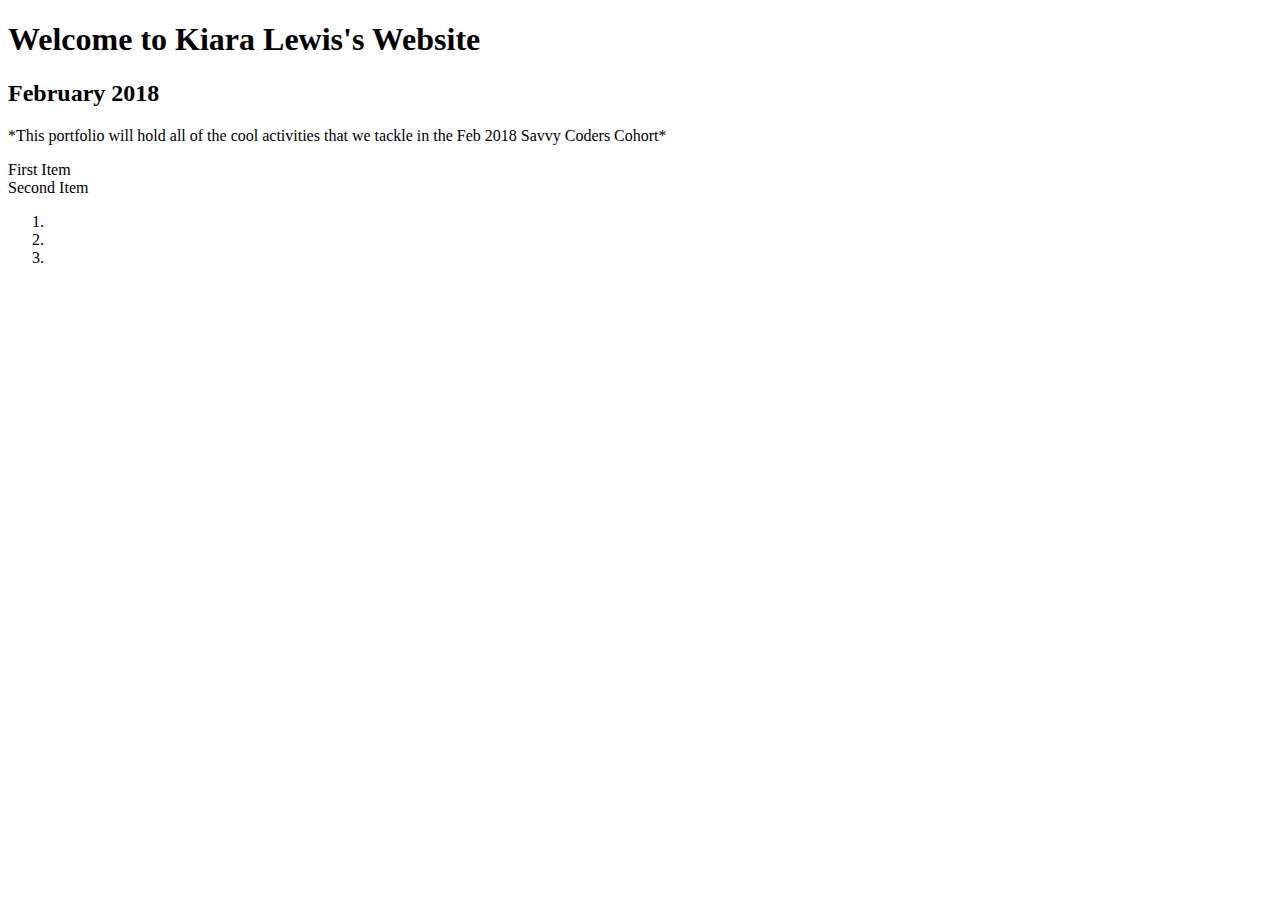
==== index.html @ 4b82e28d "add lists" ====
<!DOCTYPE html>
<html lang="en">
<head>
  <meta charset="UTF-8">
  <meta name="viewport" content="width=device-width, initial-scale=1.0">
  <meta http-equiv="X-UA-Compatible" content="ie=edge">
  <title>Document</title>
</head>
</h1>
<h1>Welcome to Kiara Lewis's Website</h1>
<h2>February 2018</h2>
<p>*This portfolio will hold all of the cool activities that we tackle in the Feb 2018 Savvy Coders Cohort*
</p>
<li>First Item</li>
<li>Second Item </li>
<ol>
  <li></li>
  <li></li>
  <li></li>
</ol>
<img src="https://avatars3.githubusercontent.com/u/36180524?s=400&u=4c1b7515c56b1eff1ebd6afa8e87bf7f7b2e0793&v=4" alt="">
<a href="**lewiskiara101@gmail.com**
"></a>
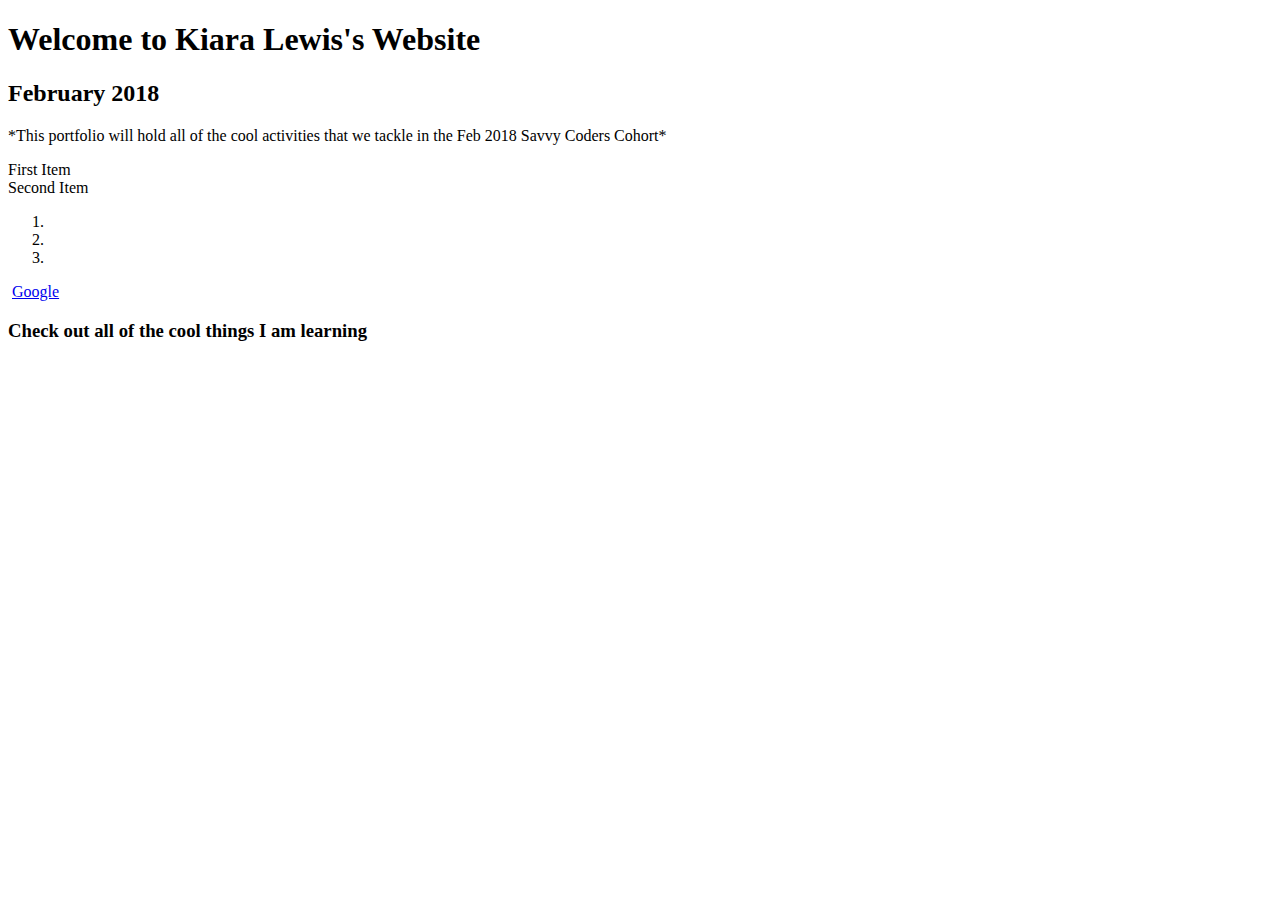
==== commit 374b026d: "=" ====
--- a/index.html
+++ b/index.html
@@ -19,5 +19,6 @@
   <li></li>
 </ol>
 <img src="https://avatars3.githubusercontent.com/u/36180524?s=400&u=4c1b7515c56b1eff1ebd6afa8e87bf7f7b2e0793&v=4" alt="">
-<a href="**lewiskiara101@gmail.com**
-"></a>
+
+<a href="www.google.com">Google</a>
+<h3>Check out all of the cool things I am learning</h3>
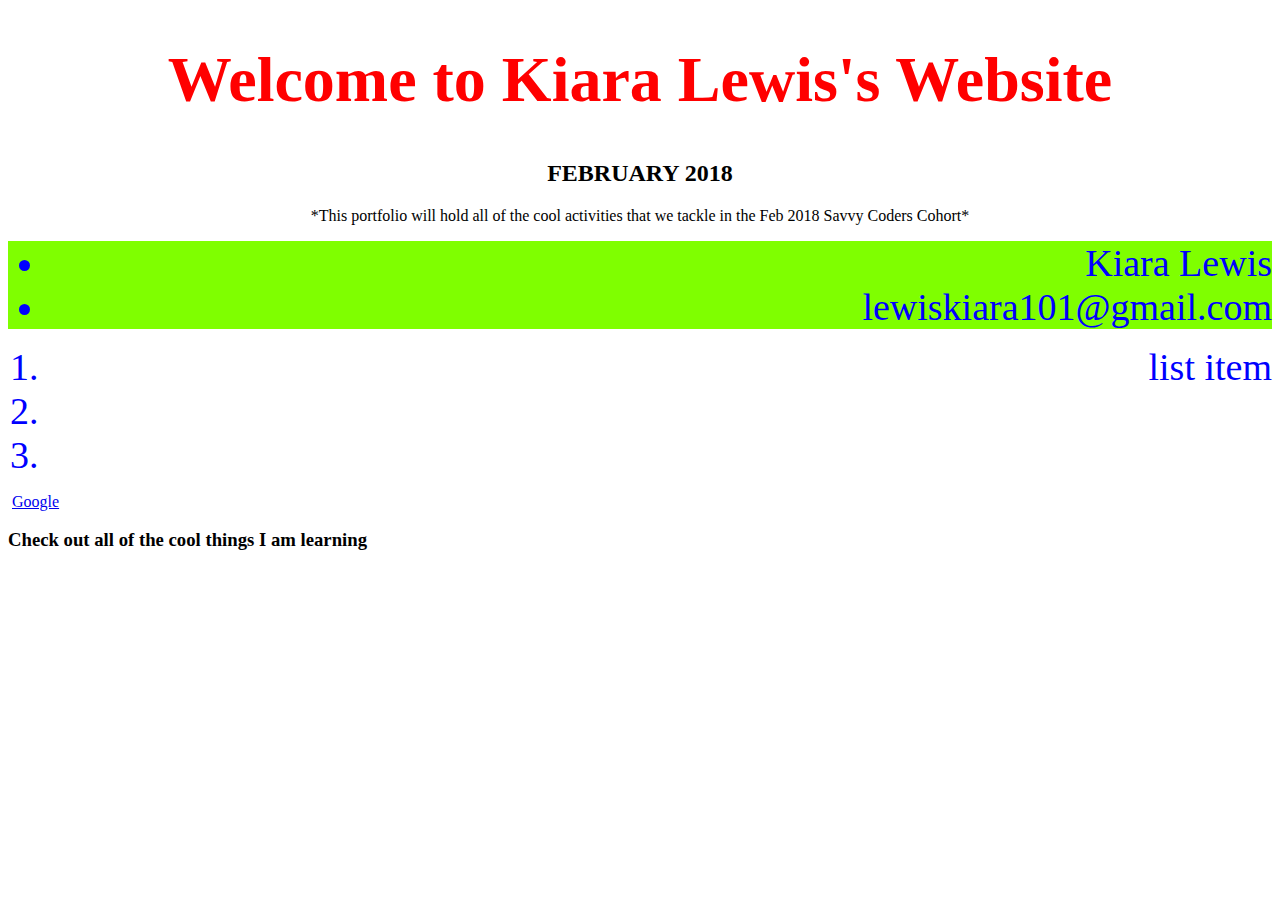
==== commit 1d0e51f8: "Add style sheet" ====
--- a/index.html
+++ b/index.html
@@ -5,20 +5,26 @@
   <meta name="viewport" content="width=device-width, initial-scale=1.0">
   <meta http-equiv="X-UA-Compatible" content="ie=edge">
   <title>Document</title>
+  <link rel="stylesheet" href="theme/style.css">
 </head>
 </h1>
-<h1>Welcome to Kiara Lewis's Website</h1>
-<h2>February 2018</h2>
+<div><h1 class="blueheader" >Welcome to Kiara Lewis's Website</h1>
+<h2 id="february">February 2018</h2>
 <p>*This portfolio will hold all of the cool activities that we tackle in the Feb 2018 Savvy Coders Cohort*
 </p>
-<li>First Item</li>
-<li>Second Item </li>
-<ol>
+<div id="vomit">
+<ul>
+  <li>Kiara Lewis</li>
+  <li>lewiskiara101@gmail.com</li>
+</ul>
+</div>
+
+<ol class="blueheader">
+  <li>list item</li>
   <li></li>
   <li></li>
-  <li></li>
-</ol>
+</ol> </div>
 <img src="https://avatars3.githubusercontent.com/u/36180524?s=400&u=4c1b7515c56b1eff1ebd6afa8e87bf7f7b2e0793&v=4" alt="">
 
-<a href="www.google.com">Google</a>
+<a href="http://www.alambdaweb.com">Google</a>
 <h3>Check out all of the cool things I am learning</h3>
--- a/theme/style.css
+++ b/theme/style.css
@@ -0,0 +1,33 @@
+h1 {
+ color:red;
+ text-align: center;
+ font-size: 4em;
+}
+
+h2 {
+ text-transform: uppercase;
+ text-align: center;
+}
+
+p {
+ text-align: center;
+}
+
+li {
+ font-size: 38px;
+ color: blue;
+ text-align: right;
+}
+
+.backdrop {
+ background-color: #feff00;
+ height: 150px;
+}
+
+#vomit {
+ background-color: chartreuse;
+}
+
+.mid-width {
+ width: 500px;
+}
